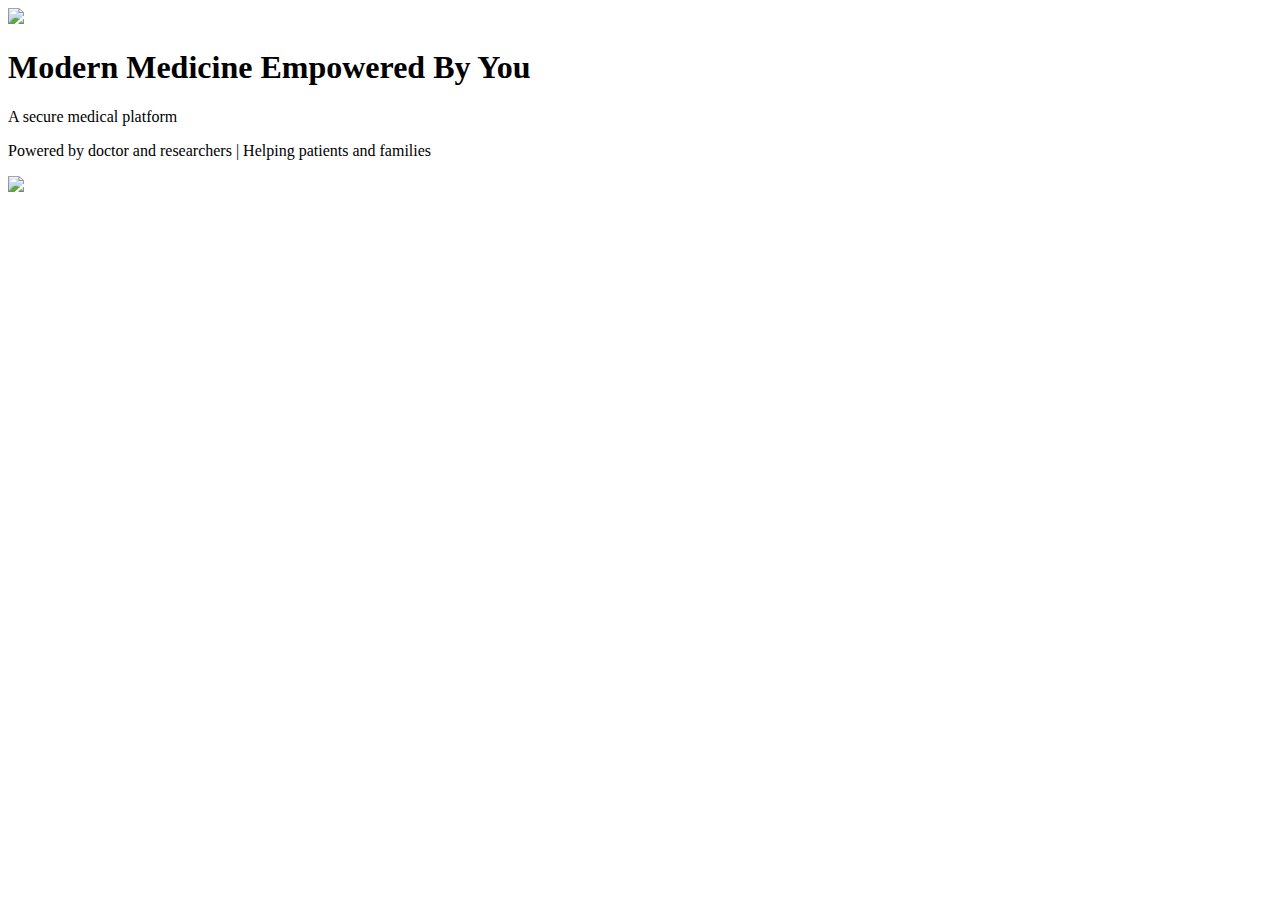
==== index.html @ e826420c "Adding my existing site." ====
<!DOCTYPE html>
<html>
	<head>
		<link type="text/css"; rel="stylesheet"; href="stylesheet.css"> </link>
		<title>Syndiyo </title>
	</head>
	
	<body> 
		<div>
			<image src="https://static.wixstatic.com/media/8390a6_5f5c8b0d402f422cb0781d37a35d13ba.png/v1/fill/w_405,h_97,al_c,usm_0.66_1.00_0.01/8390a6_5f5c8b0d402f422cb0781d37a35d13ba.png">
			</image>

			<h1> Modern Medicine Empowered By You </h1>

			<p>A secure medical platform </p>
			<p> Powered by doctor and researchers | Helping patients and families </p>
		
			<img src="https://static.wixstatic.com/media/8390a6_397085d08dc24b01b915ba68e2410f11.png/v1/fill/w_673,h_343,al_c,usm_0.66_1.00_0.01/8390a6_397085d08dc24b01b915ba68e2410f11.png"> </img>

	</body>		



</html>
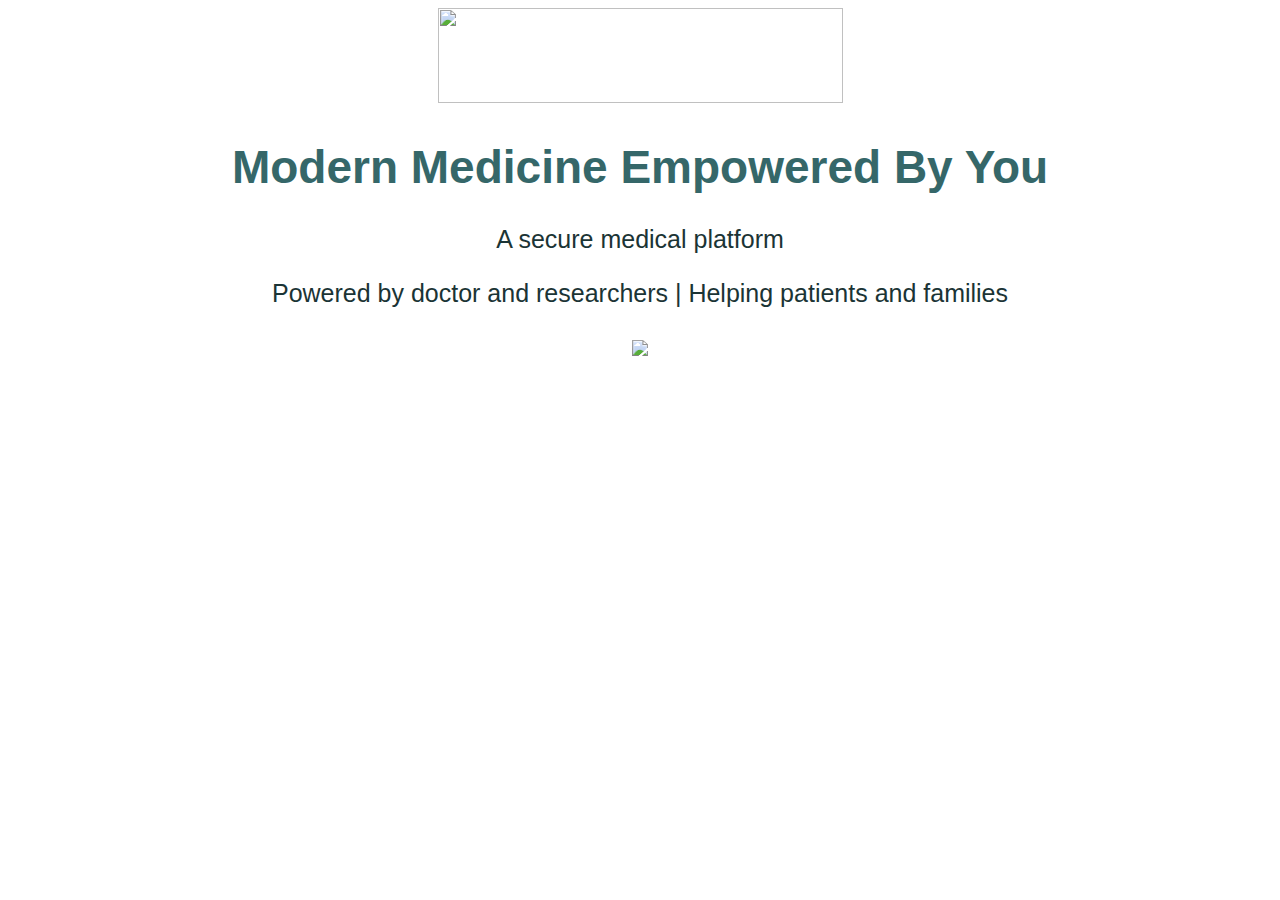
==== commit fd7476b8: "edits" ====
--- a/index.html
+++ b/index.html
@@ -7,15 +7,19 @@
 	
 	<body> 
 		<div>
-			<image src="https://static.wixstatic.com/media/8390a6_5f5c8b0d402f422cb0781d37a35d13ba.png/v1/fill/w_405,h_97,al_c,usm_0.66_1.00_0.01/8390a6_5f5c8b0d402f422cb0781d37a35d13ba.png">
-			</image>
+
+			<img id="homepageLogo" src="Images/SyndiyoLogo.png">
+			</img>
 
 			<h1> Modern Medicine Empowered By You </h1>
 
 			<p>A secure medical platform </p>
 			<p> Powered by doctor and researchers | Helping patients and families </p>
+	
 		
 			<img src="https://static.wixstatic.com/media/8390a6_397085d08dc24b01b915ba68e2410f11.png/v1/fill/w_673,h_343,al_c,usm_0.66_1.00_0.01/8390a6_397085d08dc24b01b915ba68e2410f11.png"> </img>
+
+		</div>
 
 	</body>		
 
--- a/stylesheet.css
+++ b/stylesheet.css
@@ -0,0 +1,31 @@
+ body {
+    text-align: center;
+}
+
+div {
+	background: url("Images/lpBackground.jpg") no-repeat center center fixed; 
+  	background-size: cover;
+	font-size: 25px;
+	font-family: Helvetica;
+	color:#1B3435;
+}
+
+}
+
+img {
+	margin: auto;
+}
+
+#homepageLogo {
+	height: 95px;
+	width: 405px;
+}
+
+
+h1 {
+	color: #356769;
+	font-family: sans-serif;
+	font-size: 46px; 
+}
+
+
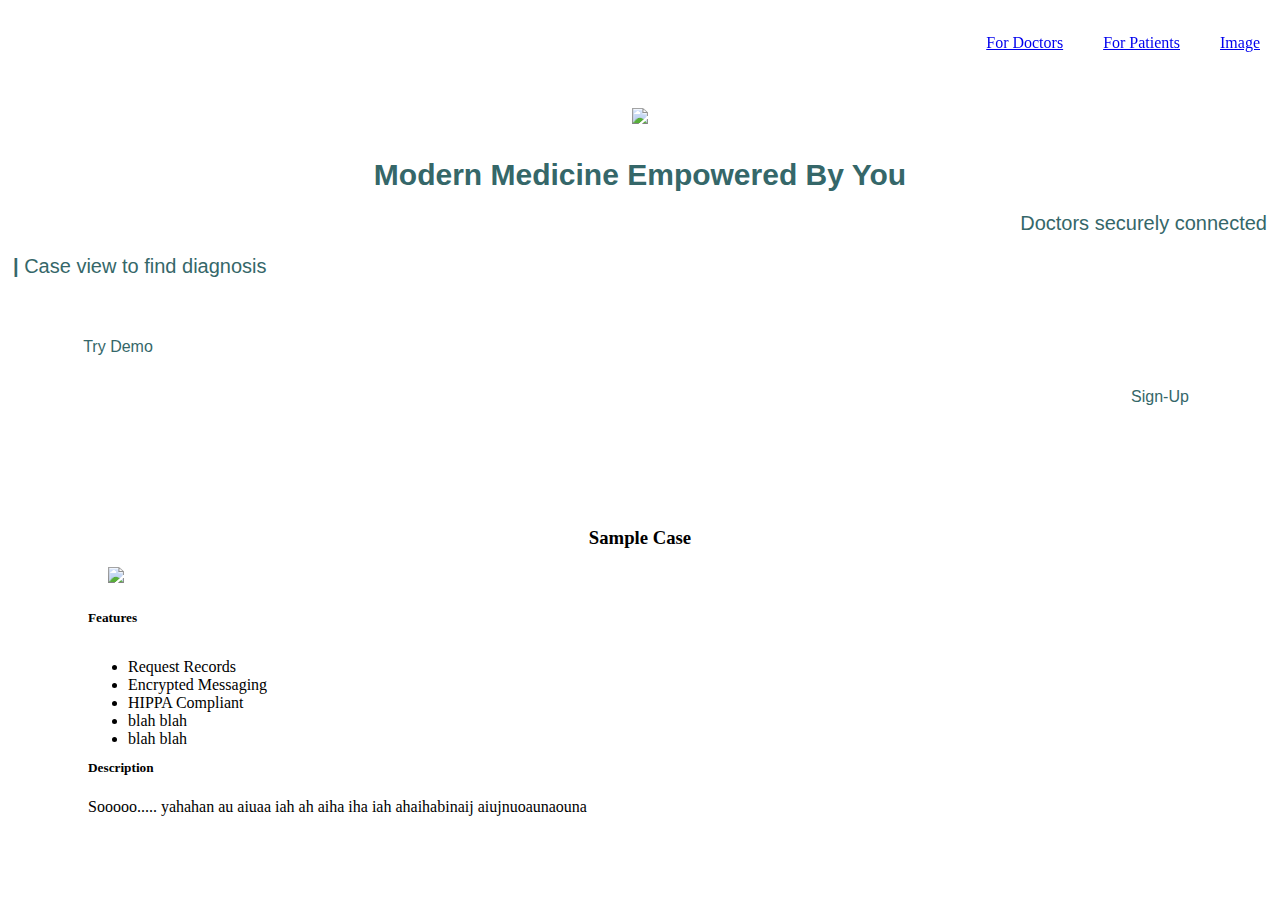
==== commit 1fd48d64: "Personal Sight" ====
--- a/index.html
+++ b/index.html
@@ -1,28 +1,98 @@
 <!DOCTYPE html>
 <html>
 	<head>
-		<link type="text/css"; rel="stylesheet"; href="stylesheet.css"> </link>
-		<title>Syndiyo </title>
+		<script src="https://ajax.googleapis.com/ajax/libs/jquery/1.11.3/jquery.min.js"></script>
+		<!-- Latest compiled and minified CSS -->
+		<link rel="stylesheet" href="https://maxcdn.bootstrapcdn.com/bootstrap/3.3.6/css/bootstrap.min.css" integrity="sha384-1q8mTJOASx8j1Au+a5WDVnPi2lkFfwwEAa8hDDdjZlpLegxhjVME1fgjWPGmkzs7" crossorigin="anonymous">
+
+		<!-- Optional theme -->
+		<link rel="stylesheet" href="https://maxcdn.bootstrapcdn.com/bootstrap/3.3.6/css/bootstrap-theme.min.css" integrity="sha384-fLW2N01lMqjakBkx3l/M9EahuwpSfeNvV63J5ezn3uZzapT0u7EYsXMjQV+0En5r" crossorigin="anonymous">
+
+		<!-- Latest compiled and minified JavaScript -->
+		<script src="https://maxcdn.bootstrapcdn.com/bootstrap/3.3.6/js/bootstrap.min.js" integrity="sha384-0mSbJDEHialfmuBBQP6A4Qrprq5OVfW37PRR3j5ELqxss1yVqOtnepnHVP9aJ7xS" crossorigin="anonymous"></script>
+		<link type="text/css" rel="stylesheet" href="stylesheet.css"> </link>
+		<title>Syndiyo</title>
 	</head>
 	
 	<body> 
-		<div>
-
-			<img id="homepageLogo" src="Images/SyndiyoLogo.png">
-			</img>
-
-			<h1> Modern Medicine Empowered By You </h1>
-
-			<p>A secure medical platform </p>
-			<p> Powered by doctor and researchers | Helping patients and families </p>
-	
 		
-			<img src="https://static.wixstatic.com/media/8390a6_397085d08dc24b01b915ba68e2410f11.png/v1/fill/w_673,h_343,al_c,usm_0.66_1.00_0.01/8390a6_397085d08dc24b01b915ba68e2410f11.png"> </img>
-
+		<div class="top-nav">
+			<div class="container">
+				<div class="row clearfix">
+					<div class="columns col-xs-12 col-md-0 clearfix">
+            <my-btn class="hamburger"><img class="ham-img"  src="http://www.getkumbu.com/wp-content/themes/kumbu-blog-theme/assets/img/mobile-menu.svg"/> </my-btn>
+          </div>
+					<div class="columns col-xs-0 col-md-12">
+            <ul class="clearfix">
+              <li class="mynav-items"><a href="#">Image</a></li>
+              <li class="mynav-items"><a href="#">For Patients</a></li>
+              <li class="mynav-items"><a href="#">For Doctors</a></li>
+            </ul>
+            </UL>
+					</div>
+				</div>
+			</div>
 		</div>
-
-	</body>		
-
-
-
-</html>+		<div class="splash">
+			<div class="container container-splash">
+				<div class="row text-center">
+					<div class="col-xs-12-">
+						<img class="splash-logo" src="http://i347.photobucket.com/albums/p448/robertcas257/SyndiyoLogo_zpsuvb6ywjc.png">	
+						<h1 class="top-header">Modern Medicine Empowered By You
+						</h1>
+						<div class="sub-header">
+							<div>
+								<div class="col-xs-12 col-sm-6">
+									<p class="h2-1">Doctors securely connected <br /></p>
+								</div>
+								<div class="col-xs-12 col-sm-6">
+									<p class="h2-2"><strong>|</strong> Case view to find diagnosis</p>
+								</div>
+							</div>
+						</div>
+						<div class="button">
+							<div>
+								<div class="col-xs-12 col-sm-6">
+									<div class="btn-primary btnl-edits">Sign-Up</div>
+								</div>
+								<div class="col-xs-12 col-sm-6">
+									<div class="btn-default btnr-edits">Try Demo</div>
+								</div>
+							</div>
+						</div>
+					</div>	
+				</div>
+			</div>
+		</div>
+		<div class="med">
+			<div class="container">
+				<div class="row">
+					<h3 class="text-center">Sample Case</h3>
+					<img class="case-view" src="http://i347.photobucket.com/albums/p448/robertcas257/Case%20View_zpsunjcekuj.png?t=1467241933">
+				</div>
+			</div>
+		</div>
+		<div class="mid-2">
+			<div class="container">
+				<div class="row">
+					<div class="case-description">
+						<!-- <div class="col-md-1"></div> -->
+						<div class="col-xs-12 col-md-6 features">
+							<h5>Features</h5>
+							<ul>
+								<li>Request Records</li>
+								<li>Encrypted Messaging</li>
+								<li>HIPPA Compliant</li>
+								<li>blah blah</li>
+								<li>blah blah</li>
+							</ul>
+						</div>	
+						<div class="col-xs-12 col-md-6 description">
+							<h5>Description</h5>
+							<p>Sooooo..... yahahan au aiuaa iah ah aiha iha iah ahaihabinaij aiujnuoaunaouna</p>
+						</div>
+						<!-- <div class="col-md-1"></div> -->
+					</div>
+				</div>
+			</div>
+		</div>--- a/stylesheet.css
+++ b/stylesheet.css
@@ -1,31 +1,159 @@
- body {
-    text-align: center;
+
+/** {
+	border:1px solid black;
+}
+*/
+/* .container {
+	border:1px solid black;
+} */
+/*Navbar shit*/
+/* .columns {
+	border: 2px solid red;
+} */
+
+.top-nav {
+	position: fixed;
+  left:0;
+  right:0;
+/* 	border: 1px solid black; */
 }
 
-div {
-	background: url("Images/lpBackground.jpg") no-repeat center center fixed; 
-  	background-size: cover;
-	font-size: 25px;
-	font-family: Helvetica;
-	color:#1B3435;
+.ham-img {
+  width:40px;
+}
+.hamburger {
+  position:fixed;
+  padding:10px;
+  margin-top:0px;
+  float:right;
+  display:none;
+  
+}
+ul {
+  position:relative;
+  top:10px;
 }
 
-}
-
-img {
-	margin: auto;
-}
-
-#homepageLogo {
-	height: 95px;
-	width: 405px;
+.mynav-items {
+	float:right;
+/* 	border: 1px solid black; */
+  padding: 0px 20px;
+  list-style-type:none;
+  
 }
 
 
-h1 {
-	color: #356769;
-	font-family: sans-serif;
-	font-size: 46px; 
+/*all for the main splash image container*/
+.splash {
+	background-image: url("http://i347.photobucket.com/albums/p448/robertcas257/lpBackground_zpsfq68l0jg.jpg?t=1467231602");
+	background-size:cover;
+	height:500px;
+	font-family: helvetica, sans-serif;
+	color:#356769;
+}
+.container-splash {
+	height:500px;
 }
 
+.top-header {
+	margin-top: 30px;
+}
 
+.top-header, .sub-header {
+	font-size:30px;
+	margin-right: 20px; 
+	margin-left: 20px;
+}
+
+.text-center {
+	text-align:center;
+}
+
+.text-right, .h2-1 {
+	text-align:right;
+	margin-right:-15px;
+	font-size:20px;
+}
+
+.h2-1 strong {
+	color:transparent;
+}
+
+.text-left, .h2-2 {
+	text-align:left;
+	margin-left:-15px;
+	font-size:20px;
+}
+
+.splash-logo {
+	padding-top:100px;
+	padding-right:10px;
+	padding-left:10px;
+	width:390px;
+}
+
+.btnl-edits, .btnr-edits {
+	border-radius: 15%;
+	padding: 10px;
+	margin-top:50px;
+	width:200px;
+}
+
+.btnl-edits {
+	position:absolute;
+	right: 10px;
+}
+
+.case-view {
+	width:100%;
+	padding:0px 100px;
+}
+
+.case-description{
+	padding: 0px 5em 0px 5em;
+}
+
+@media(max-width:767px) {
+  .hamburger {
+    display: block;
+  }
+  
+  .mynav-items {
+    display:none;
+  }
+  
+  .h2-2, .h2-1 {
+		text-align:center;
+	}
+
+	.h2-2 strong {
+		display:none;
+	}
+/*pretty ridiculous hack to center the second line when it goes below..Not best practice*/
+	.h2-2 {
+		margin-top:-10px;
+		margin-right:-20.11px;
+	}
+	
+	.btnl-edits, .btnr-edits {
+		position: relative;
+		left:50%;
+		transform: translate(-50%);
+	}
+
+	.btnl-edits {
+		margin-top:-1px;
+		}
+
+	.btnr-edits {
+		margin-top:10px;
+	}
+}
+
+@media(max-width:992px) {
+
+		.case-view {
+		padding-left: 20px;
+		padding-right: 20px;
+	}
+}